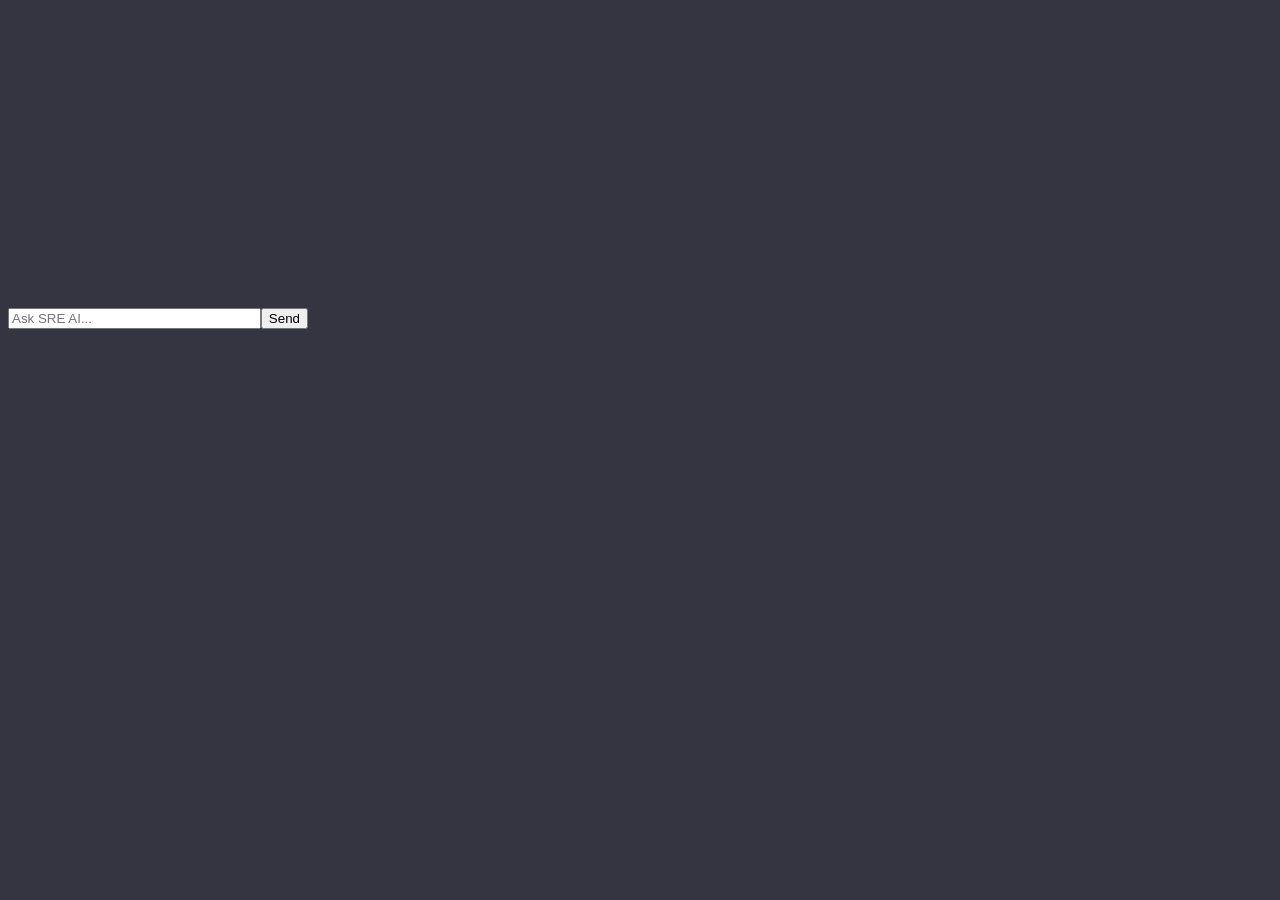
==== chrome_extension/popup.html @ 95b2d1b5 "added chrome extension popup" ====
<!DOCTYPE html>
<html>
<head>
  <link rel="stylesheet" href="style.css">
</head>
<body>

<div class="chat-box" id="chat"></div>

<div class="input">
  <input id="q" placeholder="Ask SRE AI...">
  <button id="sendBtn">Send</button>
</div>

<script src="popup.js"></script>
</body>
</html>
---- chrome_extension/style.css ----
body {
  width: 300px;
  font-family: Arial;
  background: #343541;
  color: white;
}

.chat-box {
  height: 300px;
  overflow-y: auto;
}

.user {
  background: #4e8cff;
  margin: 5px;
  padding: 5px;
  border-radius: 5px;
}

.bot {
  background: #444654;
  margin: 5px;
  padding: 5px;
  border-radius: 5px;
}

.input {
  display: flex;
}

input {
  flex: 1;
}
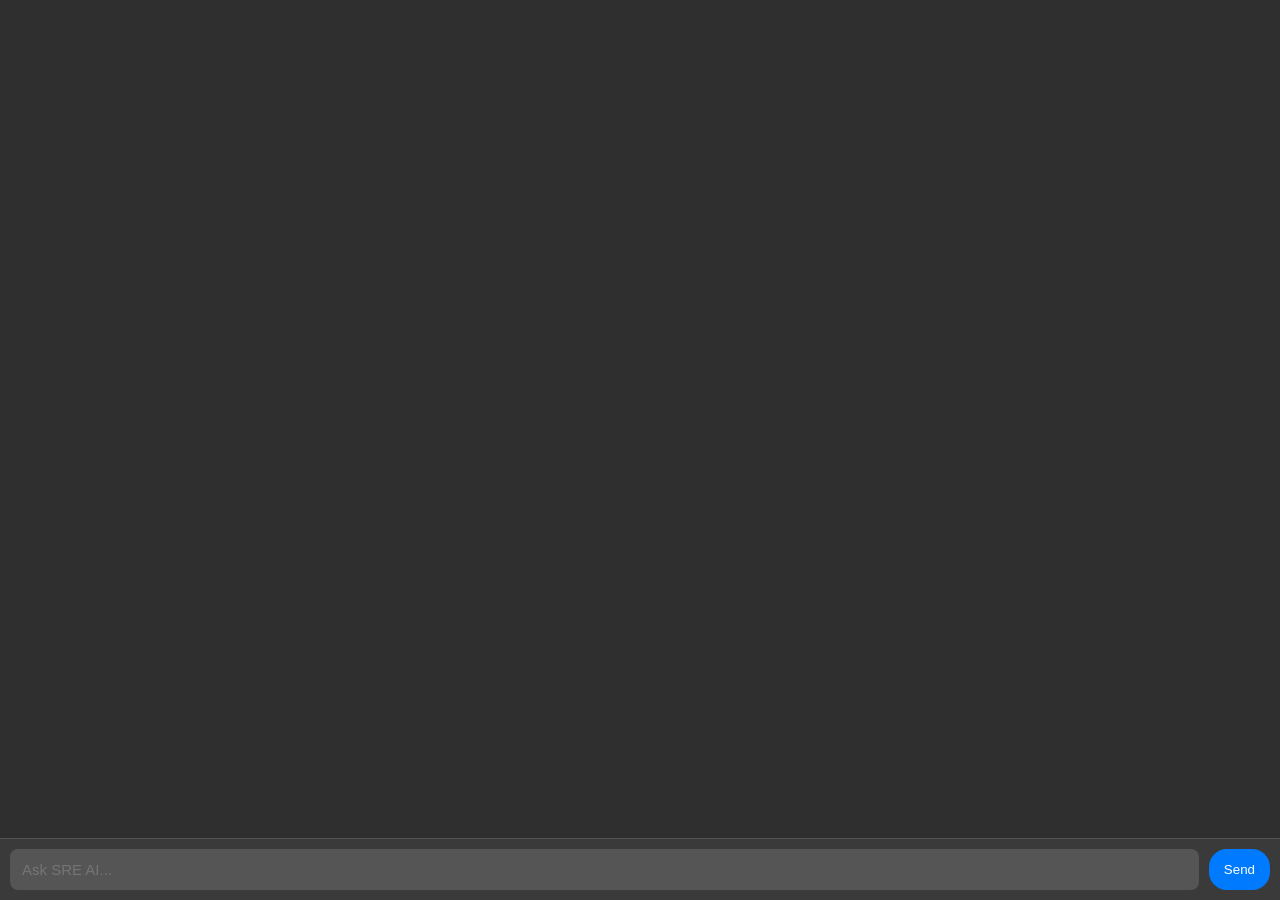
==== commit 462af0fc: "Added ui changes" ====
--- a/chrome_extension/popup.html
+++ b/chrome_extension/popup.html
@@ -4,12 +4,15 @@
   <link rel="stylesheet" href="style.css">
 </head>
 <body>
+<div class="container">
 
-<div class="chat-box" id="chat"></div>
+    <div class="chat-box" id="chat"></div>
 
-<div class="input">
-  <input id="q" placeholder="Ask SRE AI...">
-  <button id="sendBtn">Send</button>
+    <div class="input-container">
+        <input id="q" placeholder="Ask SRE AI..." />
+        <button id="sendBtn">Send</button>
+    </div>
+
 </div>
 
 <script src="popup.js"></script>
--- a/chrome_extension/style.css
+++ b/chrome_extension/style.css
@@ -1,33 +1,83 @@
-body {
-  width: 300px;
-  font-family: Arial;
-  background: #343541;
-  color: white;
-}
+html, body {
+            margin: 0;
+            padding: 0;
+            height: 100%;
+            background-color: #2f2f2f;
+            font-family: Arial, sans-serif;
+            color: white;
+        }
 
-.chat-box {
-  height: 300px;
-  overflow-y: auto;
-}
+        .container {
+            display: flex;
+            flex-direction: column;
+            height: 100vh;
+        }
 
-.user {
-  background: #4e8cff;
-  margin: 5px;
-  padding: 5px;
-  border-radius: 5px;
-}
+        /* Chat area */
+        .chat-box {
+            flex: 1;
+            overflow-y: auto;
+            padding: 15px;
 
-.bot {
-  background: #444654;
-  margin: 5px;
-  padding: 5px;
-  border-radius: 5px;
-}
+            display: flex;            
+            flex-direction: column;  
+            gap: 12px;    
+        }
 
-.input {
-  display: flex;
-}
+        /* Messages */
+        .message {
+            max-width: 85%;
+            padding: 12px 14px;
+            /* margin: 10px 0; */
+            border-radius: 18px;        /* 🔥 rounded like button */
+            white-space: pre-wrap;
+            font-size: 15px;            /* 🔥 bigger font */
+            line-height: 1.5;
+        }
 
-input {
-  flex: 1;
-}+        .user {
+            background-color: #007bff;
+            color: white;
+            align-self: flex-end;
+            border-radius: 18px;
+        }
+
+        .bot {
+            background-color: #444;
+            color: white;
+            align-self: flex-start;
+            border-radius: 6px;
+        }
+
+        /* Bottom input area */
+        .input-container {
+            display: flex;
+            padding: 10px;
+            background-color: #3a3a3a;
+            border-top: 1px solid #555;
+        }
+
+        input {
+            flex: 1;
+            padding: 12px;
+            border-radius: 8px;
+            border: none;
+            outline: none;
+            font-size: 15px;
+            background-color: #555;
+            color: white;
+        }
+
+        button {
+            margin-left: 10px;
+            padding: 10px 15px;
+            border: none;
+            background-color: #007bff;
+            color: white;
+            border-radius: 18px;
+            cursor: pointer;
+        }
+
+        button:hover {
+            background-color: #0056b3;
+        }
